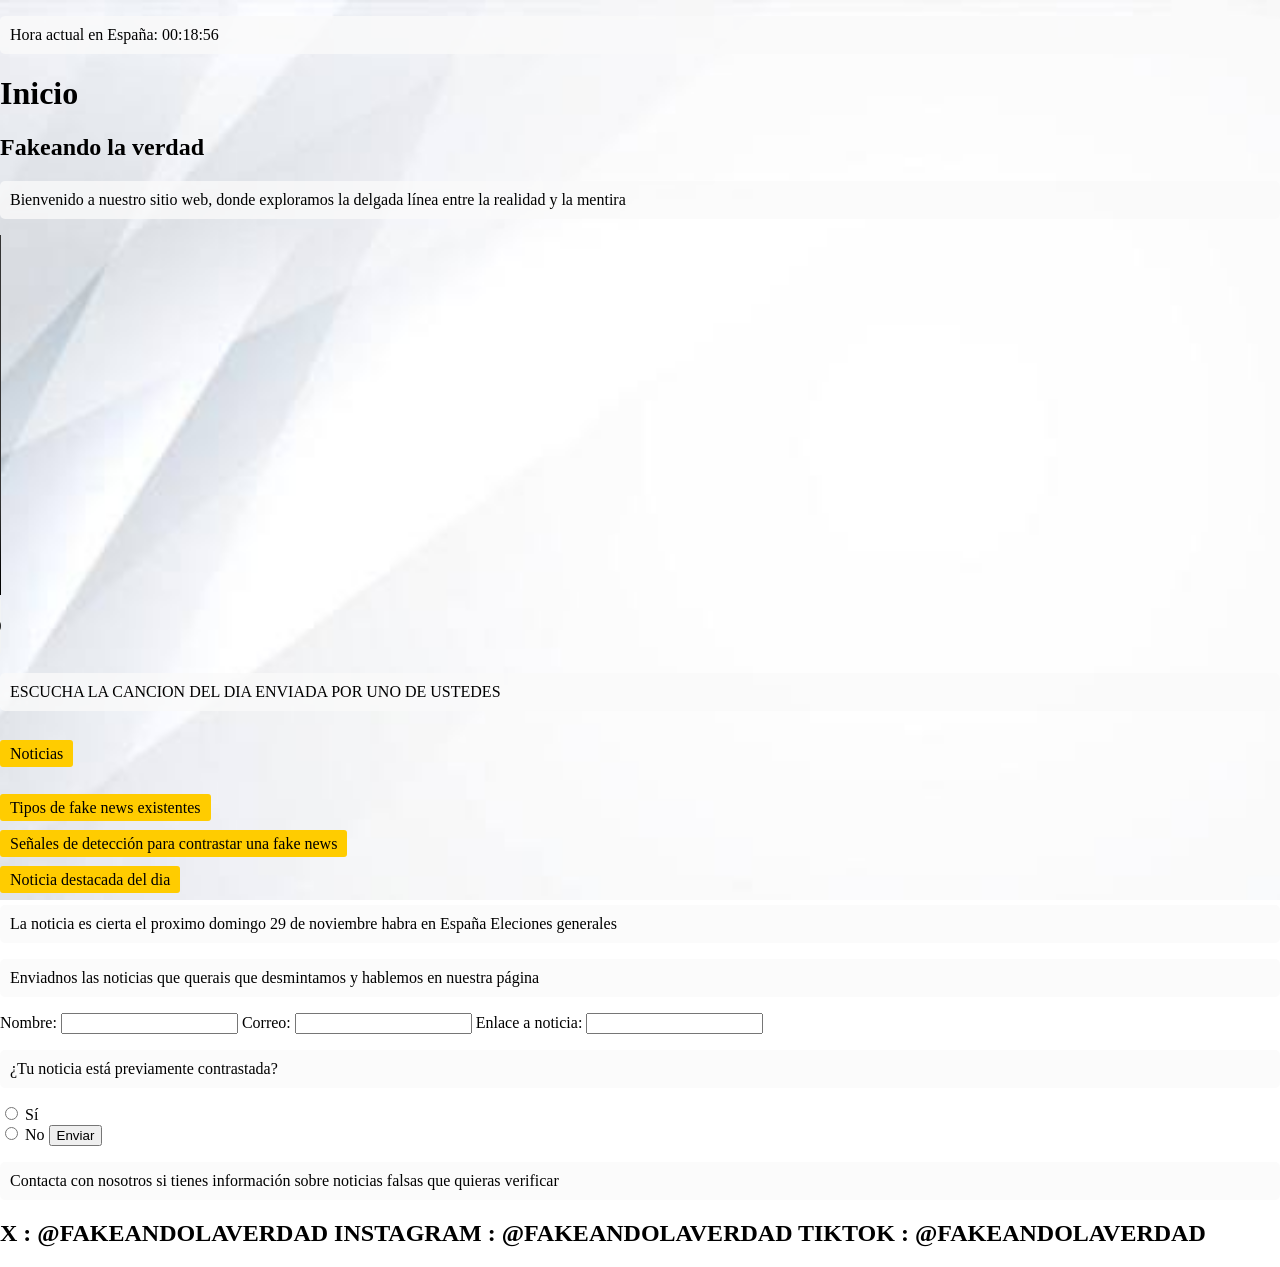
==== index.html @ 820d8e5a "fondo indice" ====
<!DOCTYPE html>
<html lang="en">
<head>
    <meta charset="UTF-8">
    <meta name="viewport" content="width=device-width, initial-scale=1.0">
    <title>Fakeando la verdad</title>
    <style>
        body {
            background-image: url(fondoindex.jpeg); 
            background-repeat: no-repeat;
            background-size: cover;
            background-position: center;
            background-attachment: fixed;
            margin: 0;
        }
        p {
    background-color: rgba(250, 250, 250, 0.8); 
    padding: 10px;                               
    border-radius: 5px;                          
        }
        a {
        background-color: #ffcc00;
        padding: 5px 10px;
        text-decoration: none;
        color: black;
        border-radius: 3px;
        }
    </style>   
    <p>
  Hora actual en España: 
  <time id="reloj-espana" datetime=""></time>
</p>

<script>
  function actualizarReloj() {
    const elementoTime = document.getElementById('reloj-espana');
    const ahora = new Date();

    const opcionesUsuario = {
      timeZone: 'Europe/Madrid',
      hour: '2-digit',
      minute: '2-digit',
      second: '2-digit',
      hour12: false
    };
    const horaLegible = ahora.toLocaleTimeString('es-ES', opcionesUsuario);

    const opcionesAtributo = { timeZone: 'Europe/Madrid', hour12: false };
    const fechaISO = ahora.toLocaleDateString('sv-SE', opcionesAtributo);
    const horaISO = ahora.toLocaleTimeString('sv-SE', opcionesAtributo);
 
    const datetimeCompleto = `${fechaISO}T${horaISO}`;

    elementoTime.textContent = horaLegible;
    elementoTime.setAttribute('datetime', datetimeCompleto);
  }
  actualizarReloj();

 
  setInterval(actualizarReloj, 1000);
</script>

</head>
<body>
    <h1>Inicio</h1>
    <h2>Fakeando la verdad</h2>
    <p>Bienvenido a nuestro sitio web, donde exploramos la delgada línea entre
    la realidad y la mentira</p>
    <video src="intro_fakeandolaverdad_natural.mp4" autoplay muted playsinline controls width="640" height="360">
  Tu navegador no soporta la reproducción de video.
</video>
<br>
<audio src="cancion_realista.mp3" controls>
  Tu navegador no soporta la reproducción de audio.
</audio>
<p> ESCUCHA LA CANCION DEL DIA ENVIADA POR UNO DE USTEDES</p>

<br>
  <nav><a href="noticiasactuaidad.html">Noticias</a></nav>
    <br>
    <br>
    <nav><a href="tiposdefakenews.html">Tipos de fake news existentes</a></nav>
    <br>
    <nav><a href="señalesdedeteccion.html">Señales de detección para contrastar una fake news</a></nav>

    <br>
    <nav><a href="https://www.abc.es/espana/comparecencia-pedro-sanchez-directo-posible-convocatoria-elecciones-20261005080806-di.html" target="_blank">Noticia destacada del dia</a></nav>
    <p>La noticia es cierta el proximo domingo 29 de noviembre habra en España Eleciones generales </p>
    <p>Enviadnos las noticias que querais que desmintamos y hablemos en nuestra página</p>
    <form>
        <label for="nombre">Nombre:</label>
        <input type="text" id="nombre" name="nombre">

        <label for="correo">Correo:</label>
        <input type="email" id="correo" name="correo">

        <label for="noticia">Enlace a noticia:</label>
        <input type="text" id="noticia" name="noticia">

        <p>¿Tu noticia está previamente contrastada?</p>

        <input type="radio" id="verde" name="SI" value="verde">
        <label for="verde">Sí</label><br>

        <input type="radio" id="rojo" name="NO" value="rojo">
        <label for="rojo">No</label>

        <button type="submit">Enviar</button>
        <p>Contacta con nosotros si tienes información sobre noticias falsas que quieras verificar</p>
        <h2>X : @FAKEANDOLAVERDAD INSTAGRAM : @FAKEANDOLAVERDAD TIKTOK : @FAKEANDOLAVERDAD </h2>
    </form>
</body>
</html>
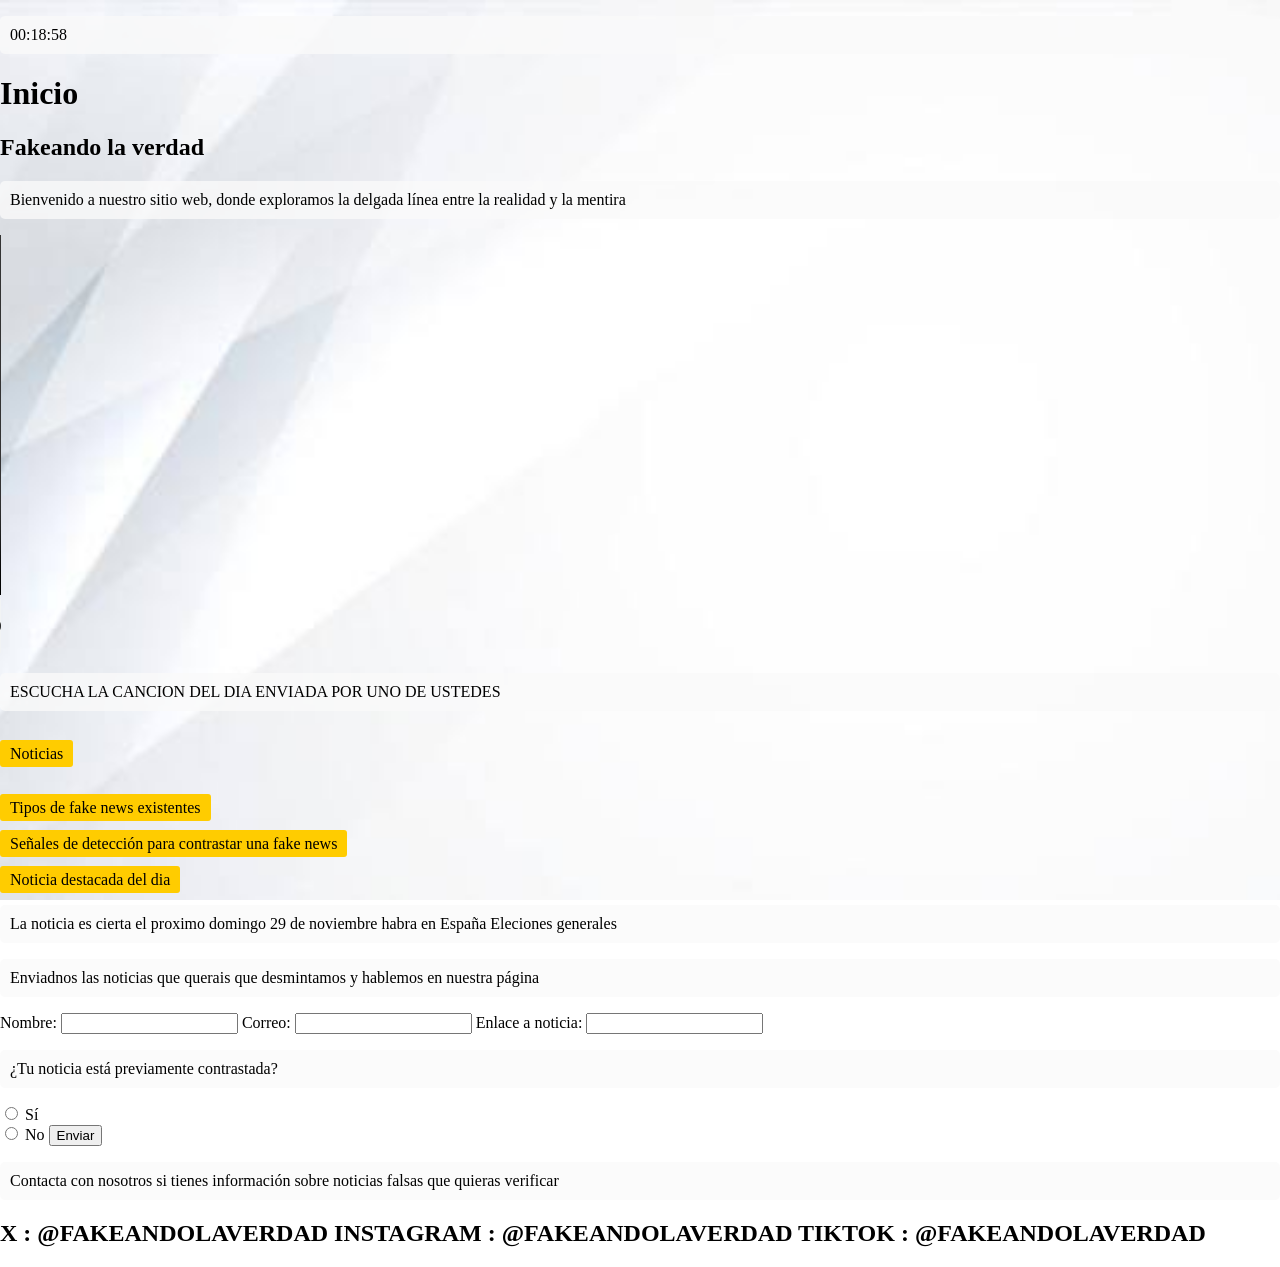
==== commit 138d8b32: "corregido segun w3c" ====
--- a/index.html
+++ b/index.html
@@ -27,8 +27,7 @@
         }
     </style>   
     <p>
-  Hora actual en España: 
-  <time id="reloj-espana" datetime=""></time>
+  <time id="reloj-espana" datetime="00:00:00">00:00:00</time>
 </p>
 
 <script>
@@ -60,8 +59,6 @@
   setInterval(actualizarReloj, 1000);
 </script>
 
-</head>
-<body>
     <h1>Inicio</h1>
     <h2>Fakeando la verdad</h2>
     <p>Bienvenido a nuestro sitio web, donde exploramos la delgada línea entre
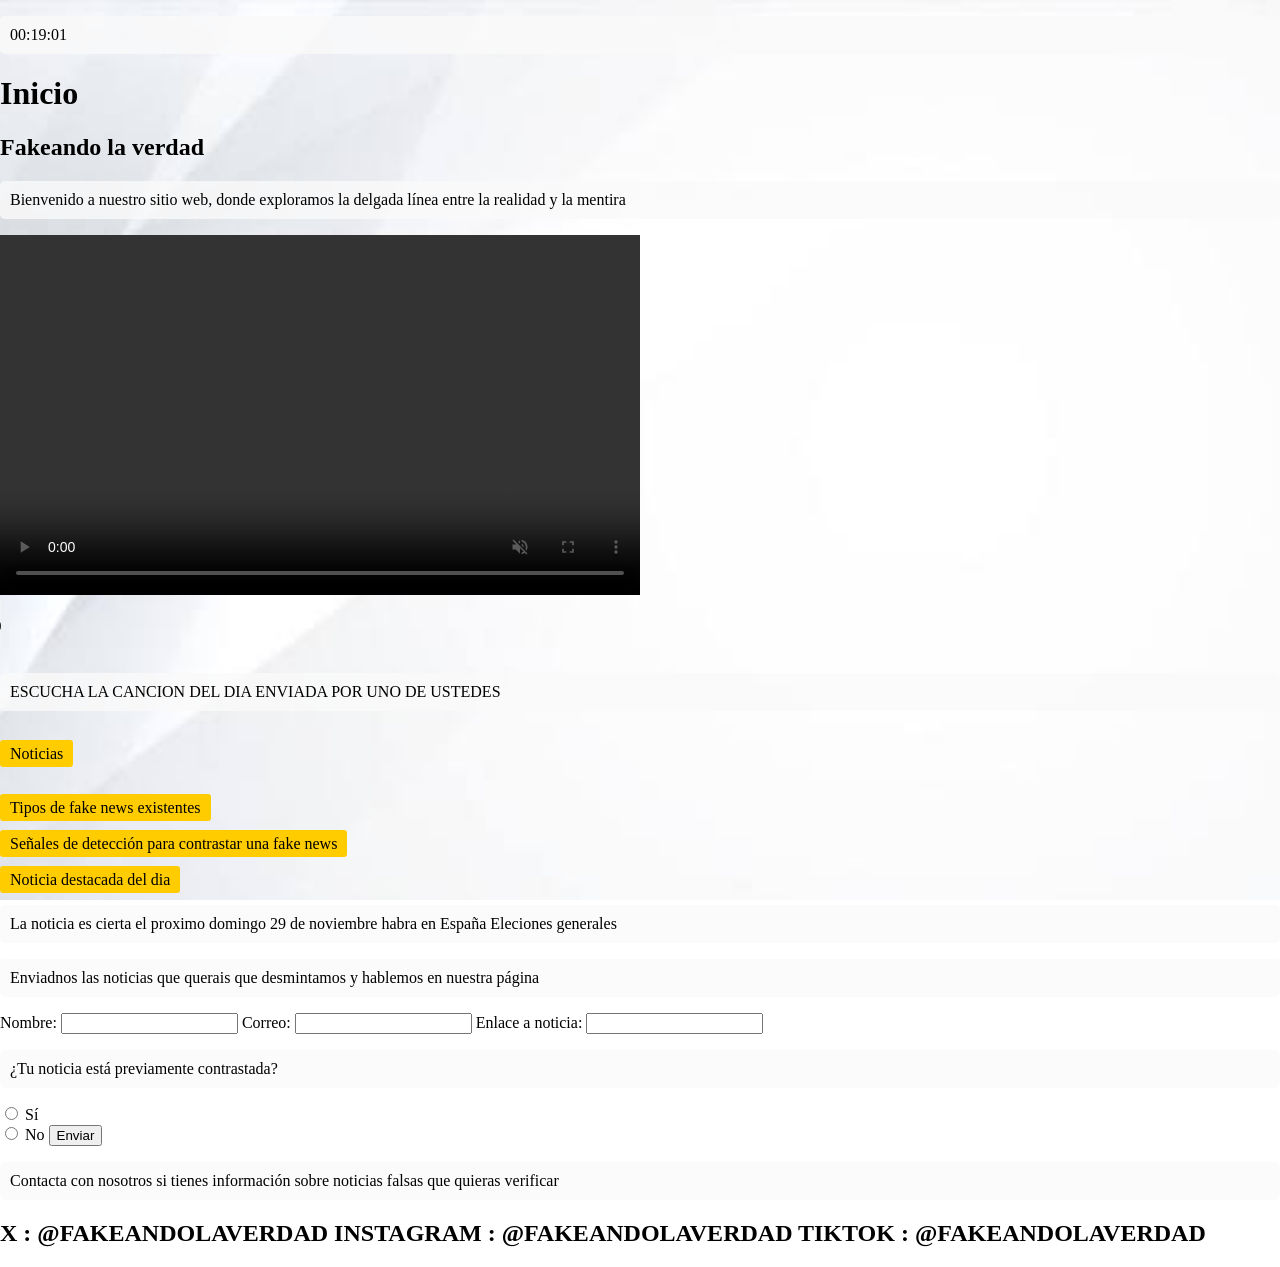
==== commit e9deb32c: "Metemos el link en index que conecta el mismo con la página de estilos.css" ====
--- a/index.html
+++ b/index.html
@@ -4,6 +4,7 @@
     <meta charset="UTF-8">
     <meta name="viewport" content="width=device-width, initial-scale=1.0">
     <title>Fakeando la verdad</title>
+    <link rel="stylesheet" href="estilos.css">
     <style>
         body {
             background-image: url(fondoindex.jpeg); 
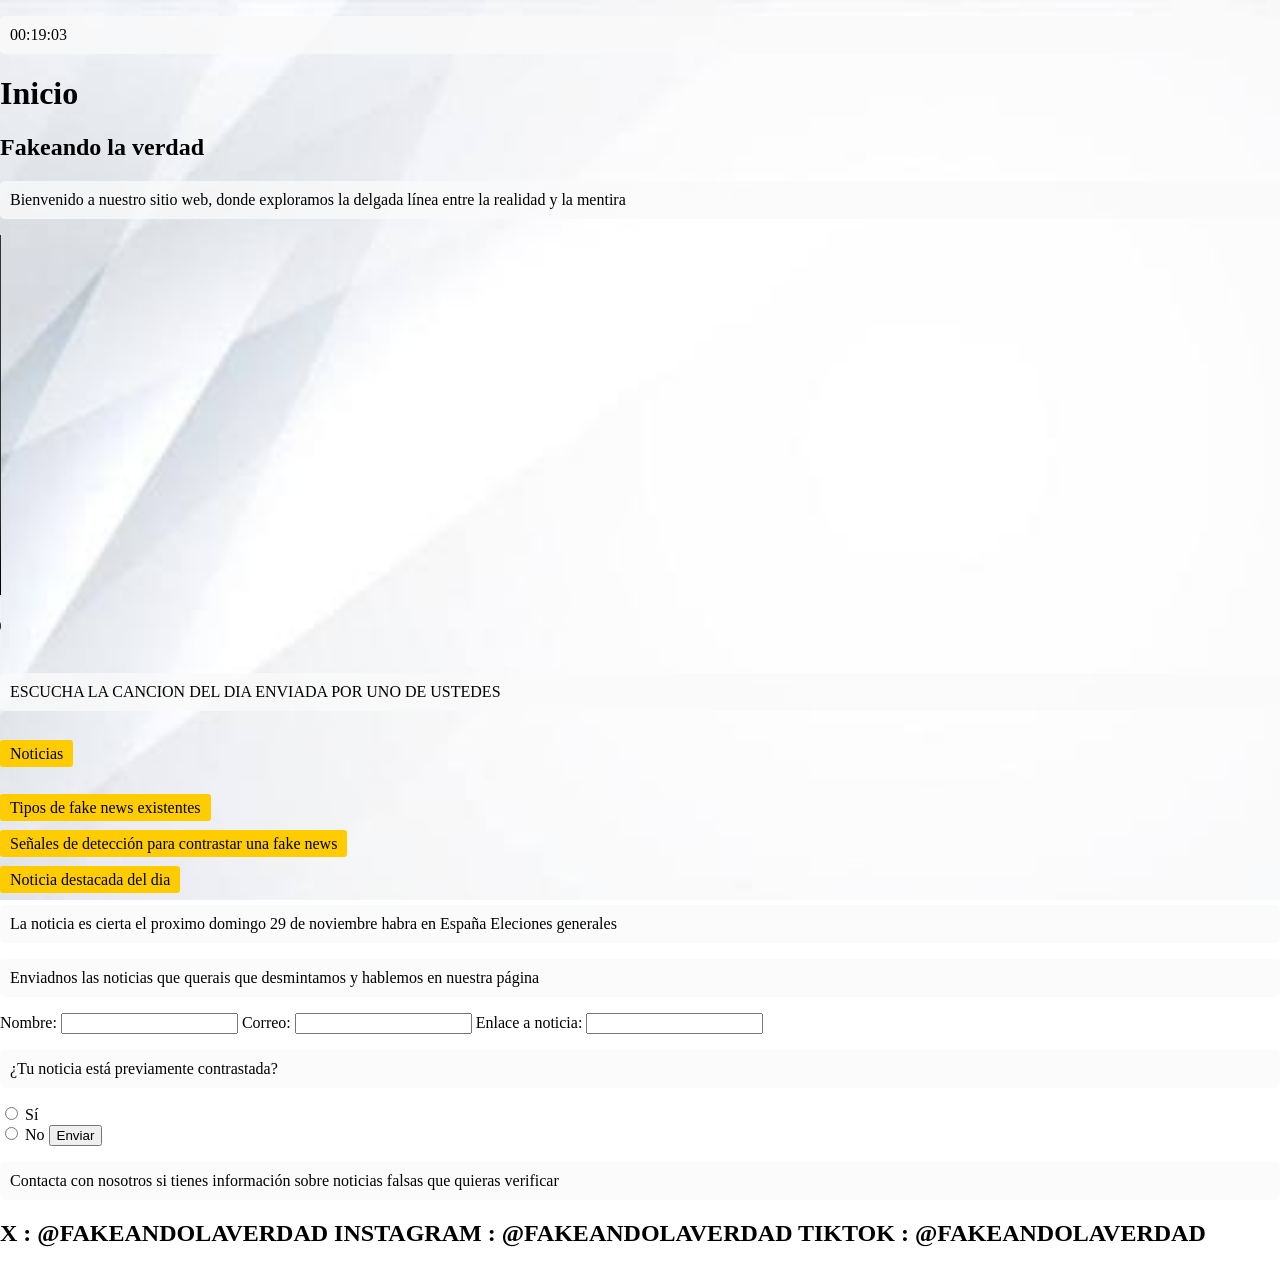
==== commit e190047e: "creo creditos . html" ====
--- a/index.html
+++ b/index.html
@@ -2,9 +2,9 @@
 <html lang="en">
 <head>
     <meta charset="UTF-8">
+    <link rel="stylesheet" href="estilos.css">
     <meta name="viewport" content="width=device-width, initial-scale=1.0">
     <title>Fakeando la verdad</title>
-    <link rel="stylesheet" href="estilos.css">
     <style>
         body {
             background-image: url(fondoindex.jpeg); 
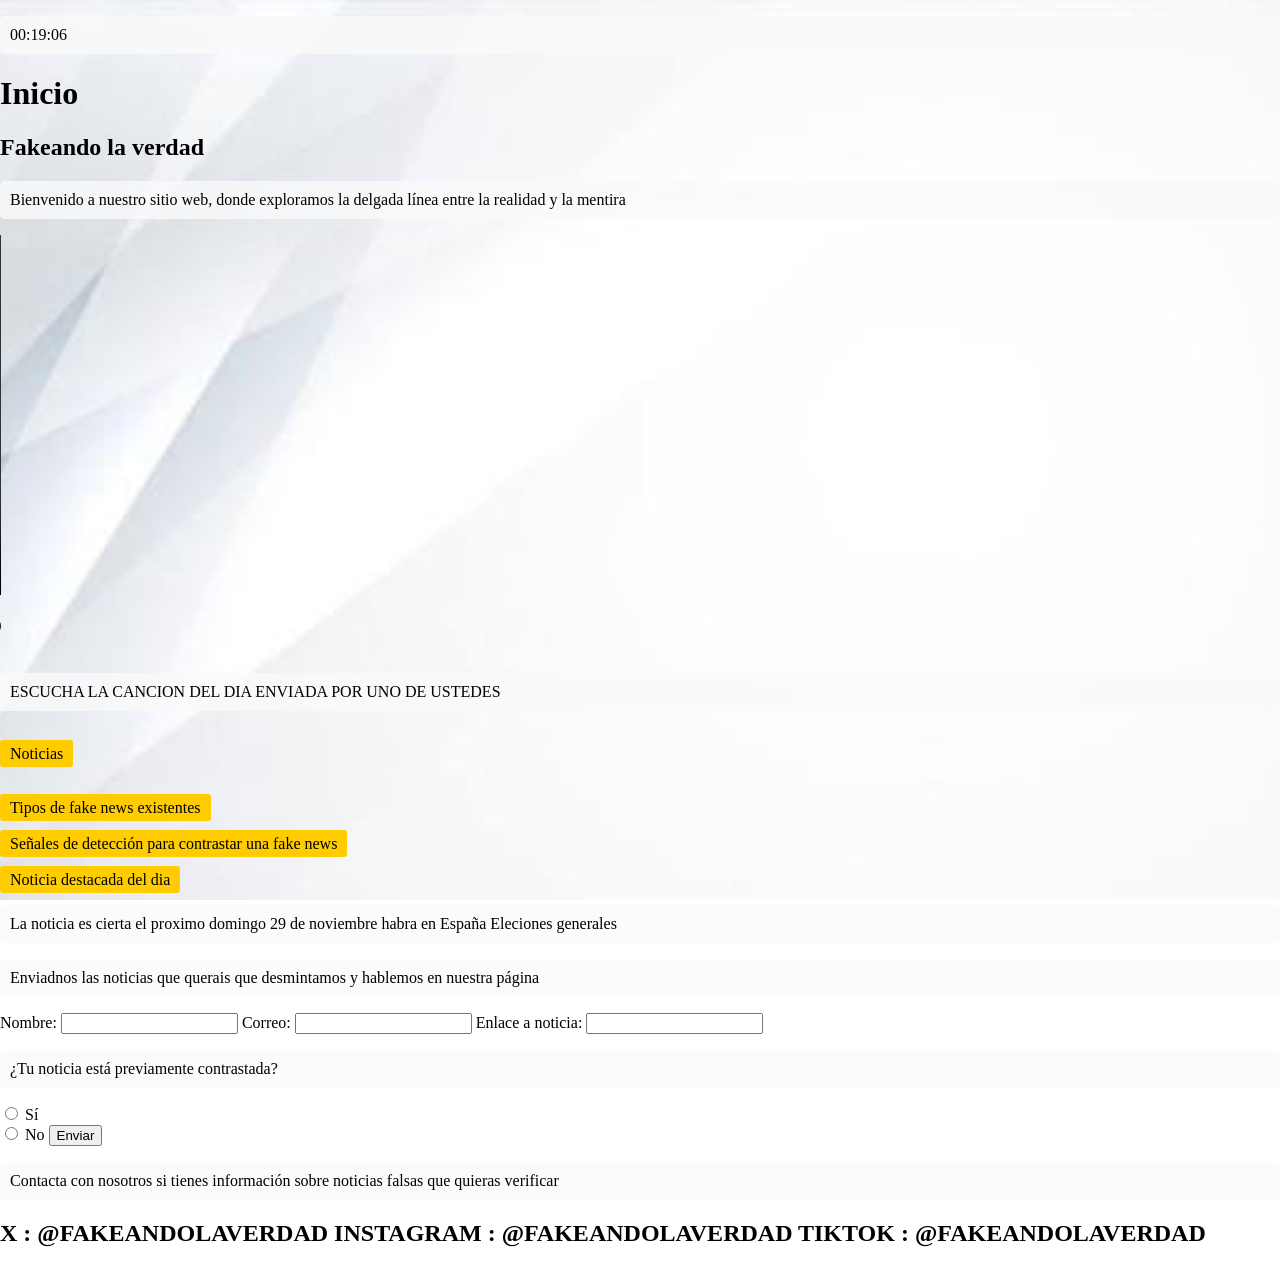
==== commit 69086c71: "Merge branch 'main' of https://github.com/albertomoreno2723/fakeandolaverdad into main" ====
--- a/index.html
+++ b/index.html
@@ -5,6 +5,7 @@
     <link rel="stylesheet" href="estilos.css">
     <meta name="viewport" content="width=device-width, initial-scale=1.0">
     <title>Fakeando la verdad</title>
+    <link rel="stylesheet" href="estilos.css">
     <style>
         body {
             background-image: url(fondoindex.jpeg); 
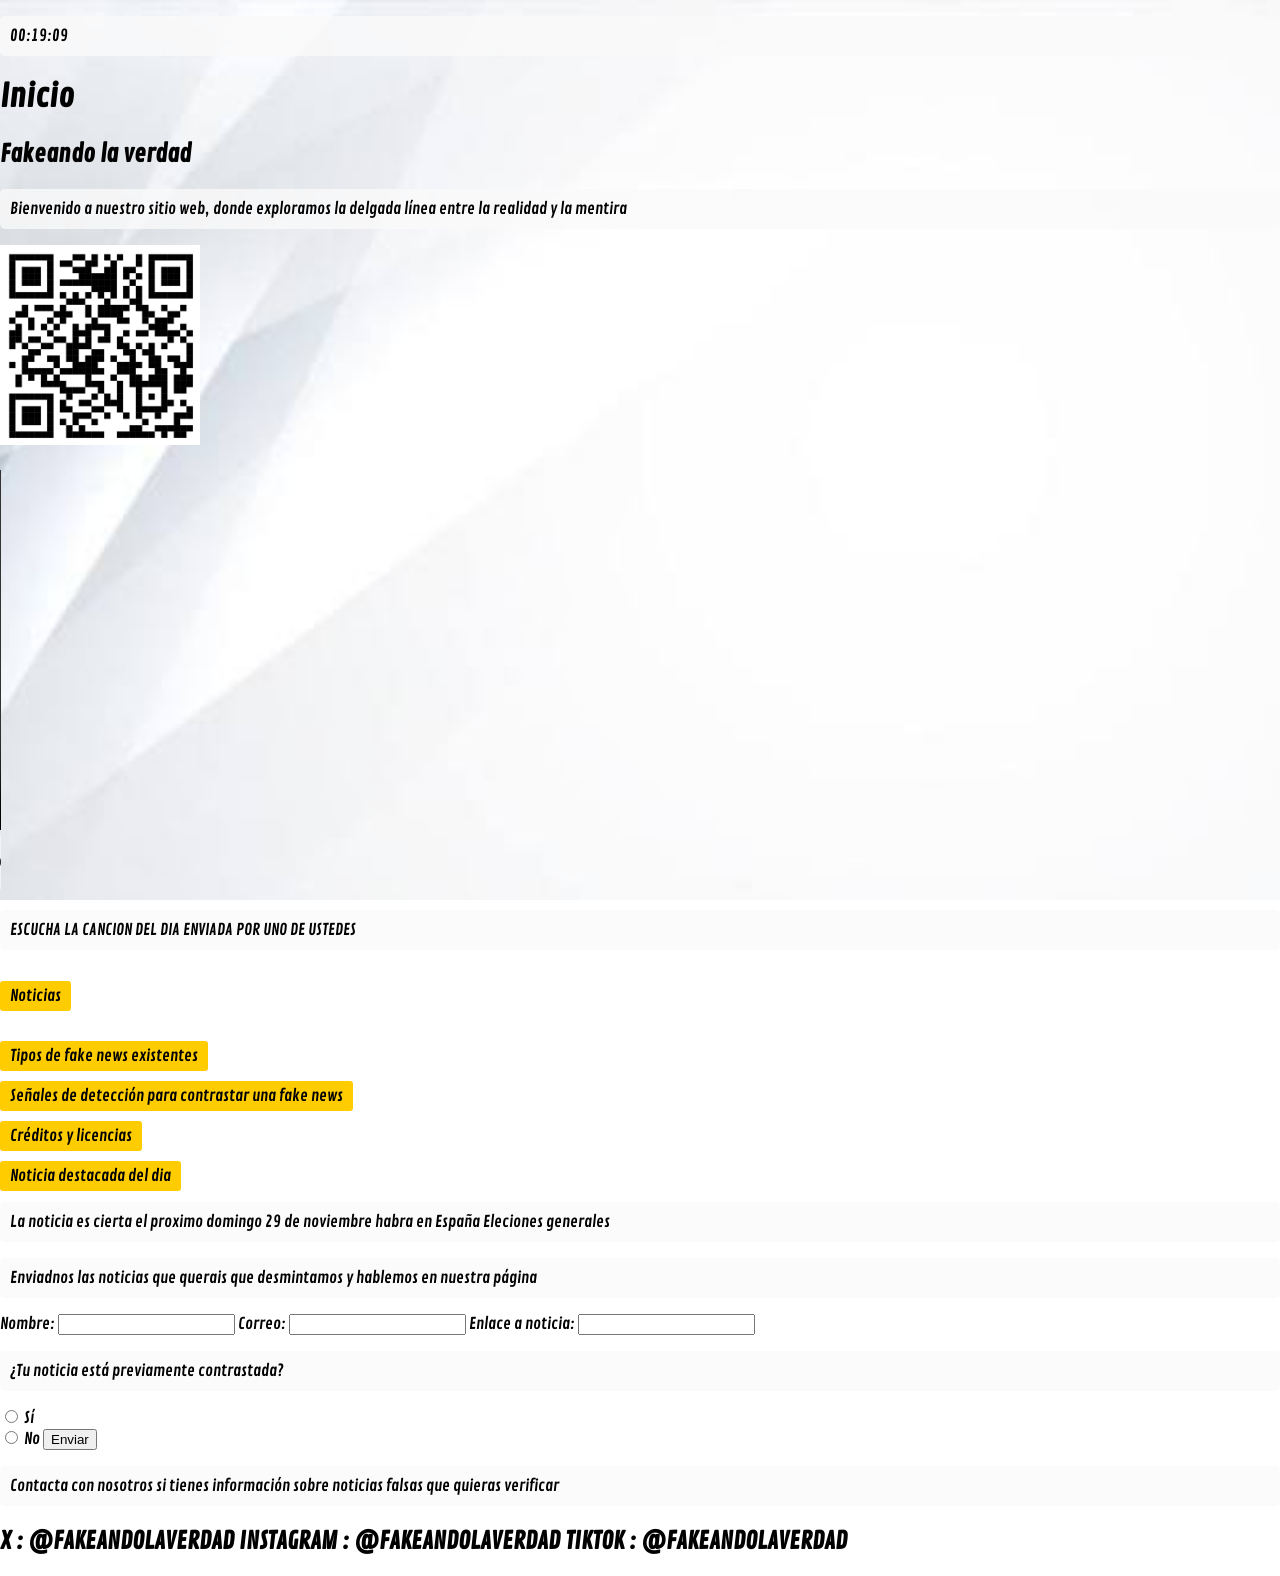
==== commit 639e5d04: "añadimos qr" ====
--- a/index.html
+++ b/index.html
@@ -65,6 +65,9 @@
     <h2>Fakeando la verdad</h2>
     <p>Bienvenido a nuestro sitio web, donde exploramos la delgada línea entre
     la realidad y la mentira</p>
+    <img src="qrcode_434182832_9a855b030cdf4618d0c1ce514d16a167.png" alt="Código QR" width="200" height="200">
+    <br>
+    <br>
     <video src="intro_fakeandolaverdad_natural.mp4" autoplay muted playsinline controls width="640" height="360">
   Tu navegador no soporta la reproducción de video.
 </video>
@@ -81,6 +84,8 @@
     <nav><a href="tiposdefakenews.html">Tipos de fake news existentes</a></nav>
     <br>
     <nav><a href="señalesdedeteccion.html">Señales de detección para contrastar una fake news</a></nav>
+    <br>
+    <nav><a href="creditos.html">Créditos y licencias</a></nav>
 
     <br>
     <nav><a href="https://www.abc.es/espana/comparecencia-pedro-sanchez-directo-posible-convocatoria-elecciones-20261005080806-di.html" target="_blank">Noticia destacada del dia</a></nav>
--- a/estilos.css
+++ b/estilos.css
@@ -0,0 +1,11 @@
+@font-face {
+  font-family: 'MiNuevaFuente';
+  src: url('../fuentes/ContrailOne-Regular.ttf') format('truetype');
+  font-weight: normal;
+  font-style: normal;
+  font-display: swap;
+}
+
+body {
+  font-family: 'MiNuevaFuente', sans-serif;
+}
--- a/estilos.css
+++ b/estilos.css
@@ -0,0 +1,11 @@
+@font-face {
+  font-family: 'MiNuevaFuente';
+  src: url('../fuentes/ContrailOne-Regular.ttf') format('truetype');
+  font-weight: normal;
+  font-style: normal;
+  font-display: swap;
+}
+
+body {
+  font-family: 'MiNuevaFuente', sans-serif;
+}
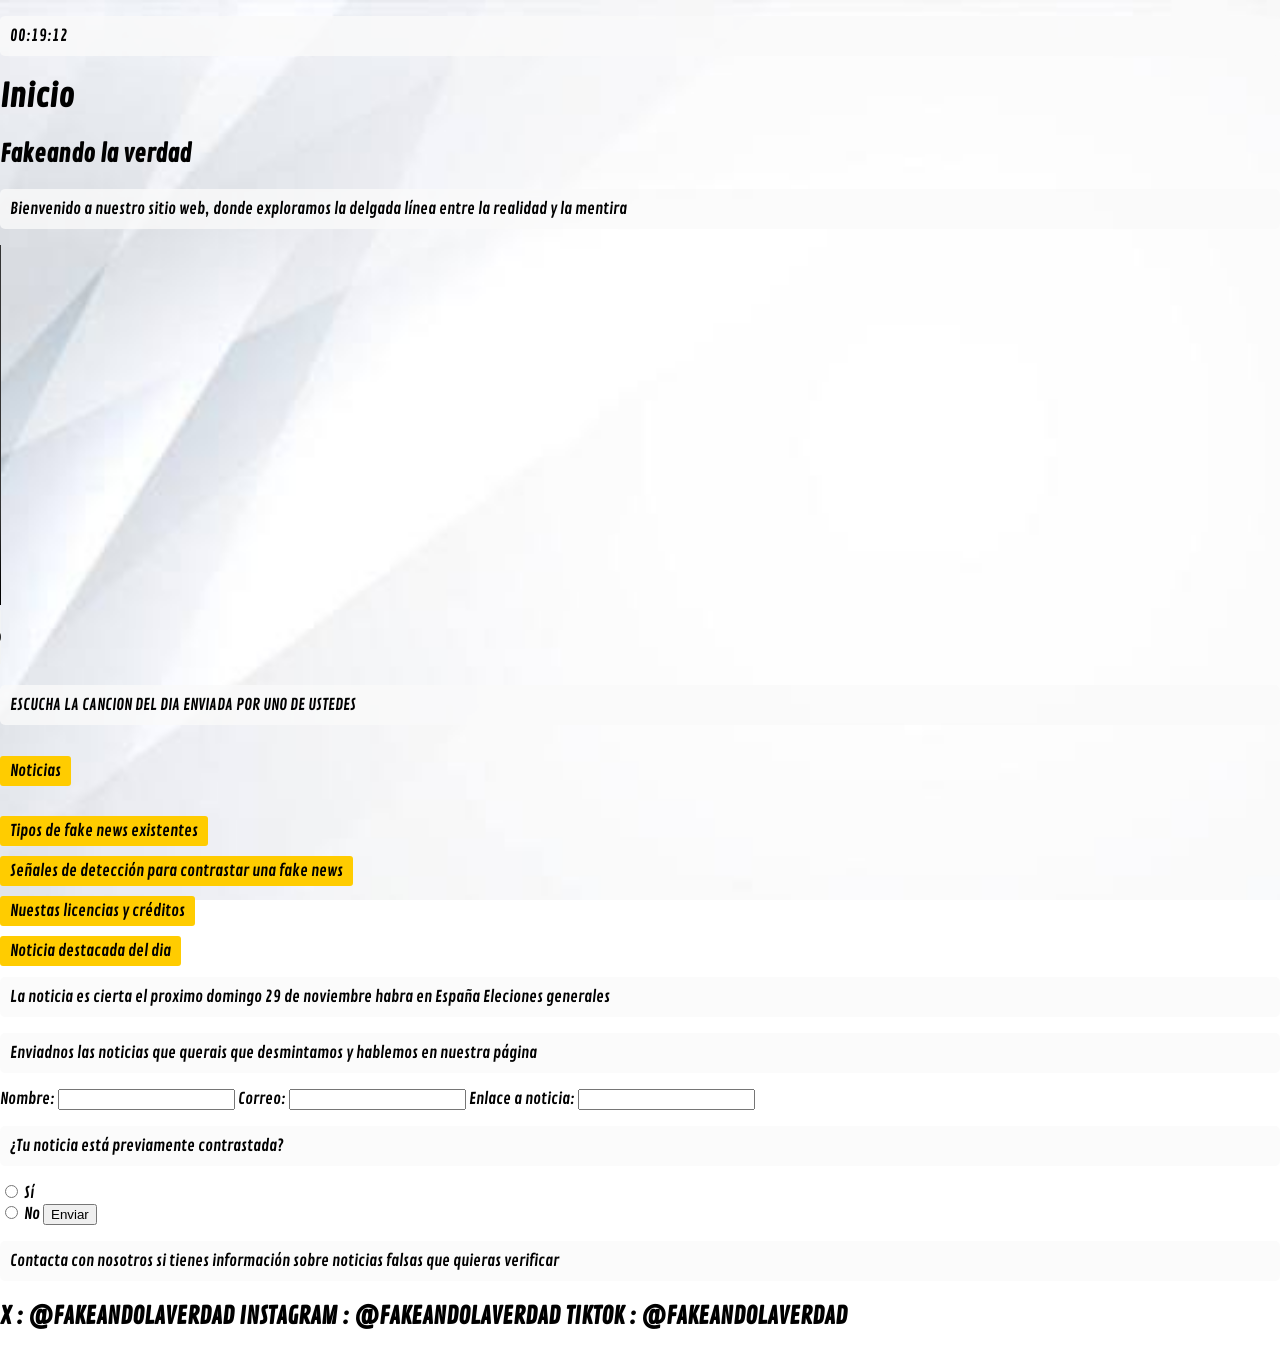
==== commit 38a0cc27: "En la pagina de creditos y en la de index actualizamos enlaces" ====
--- a/index.html
+++ b/index.html
@@ -65,9 +65,6 @@
     <h2>Fakeando la verdad</h2>
     <p>Bienvenido a nuestro sitio web, donde exploramos la delgada línea entre
     la realidad y la mentira</p>
-    <img src="qrcode_434182832_9a855b030cdf4618d0c1ce514d16a167.png" alt="Código QR" width="200" height="200">
-    <br>
-    <br>
     <video src="intro_fakeandolaverdad_natural.mp4" autoplay muted playsinline controls width="640" height="360">
   Tu navegador no soporta la reproducción de video.
 </video>
@@ -85,7 +82,7 @@
     <br>
     <nav><a href="señalesdedeteccion.html">Señales de detección para contrastar una fake news</a></nav>
     <br>
-    <nav><a href="creditos.html">Créditos y licencias</a></nav>
+    <nav><a href="creditos.html">Nuestas licencias y créditos</a></nav>
 
     <br>
     <nav><a href="https://www.abc.es/espana/comparecencia-pedro-sanchez-directo-posible-convocatoria-elecciones-20261005080806-di.html" target="_blank">Noticia destacada del dia</a></nav>
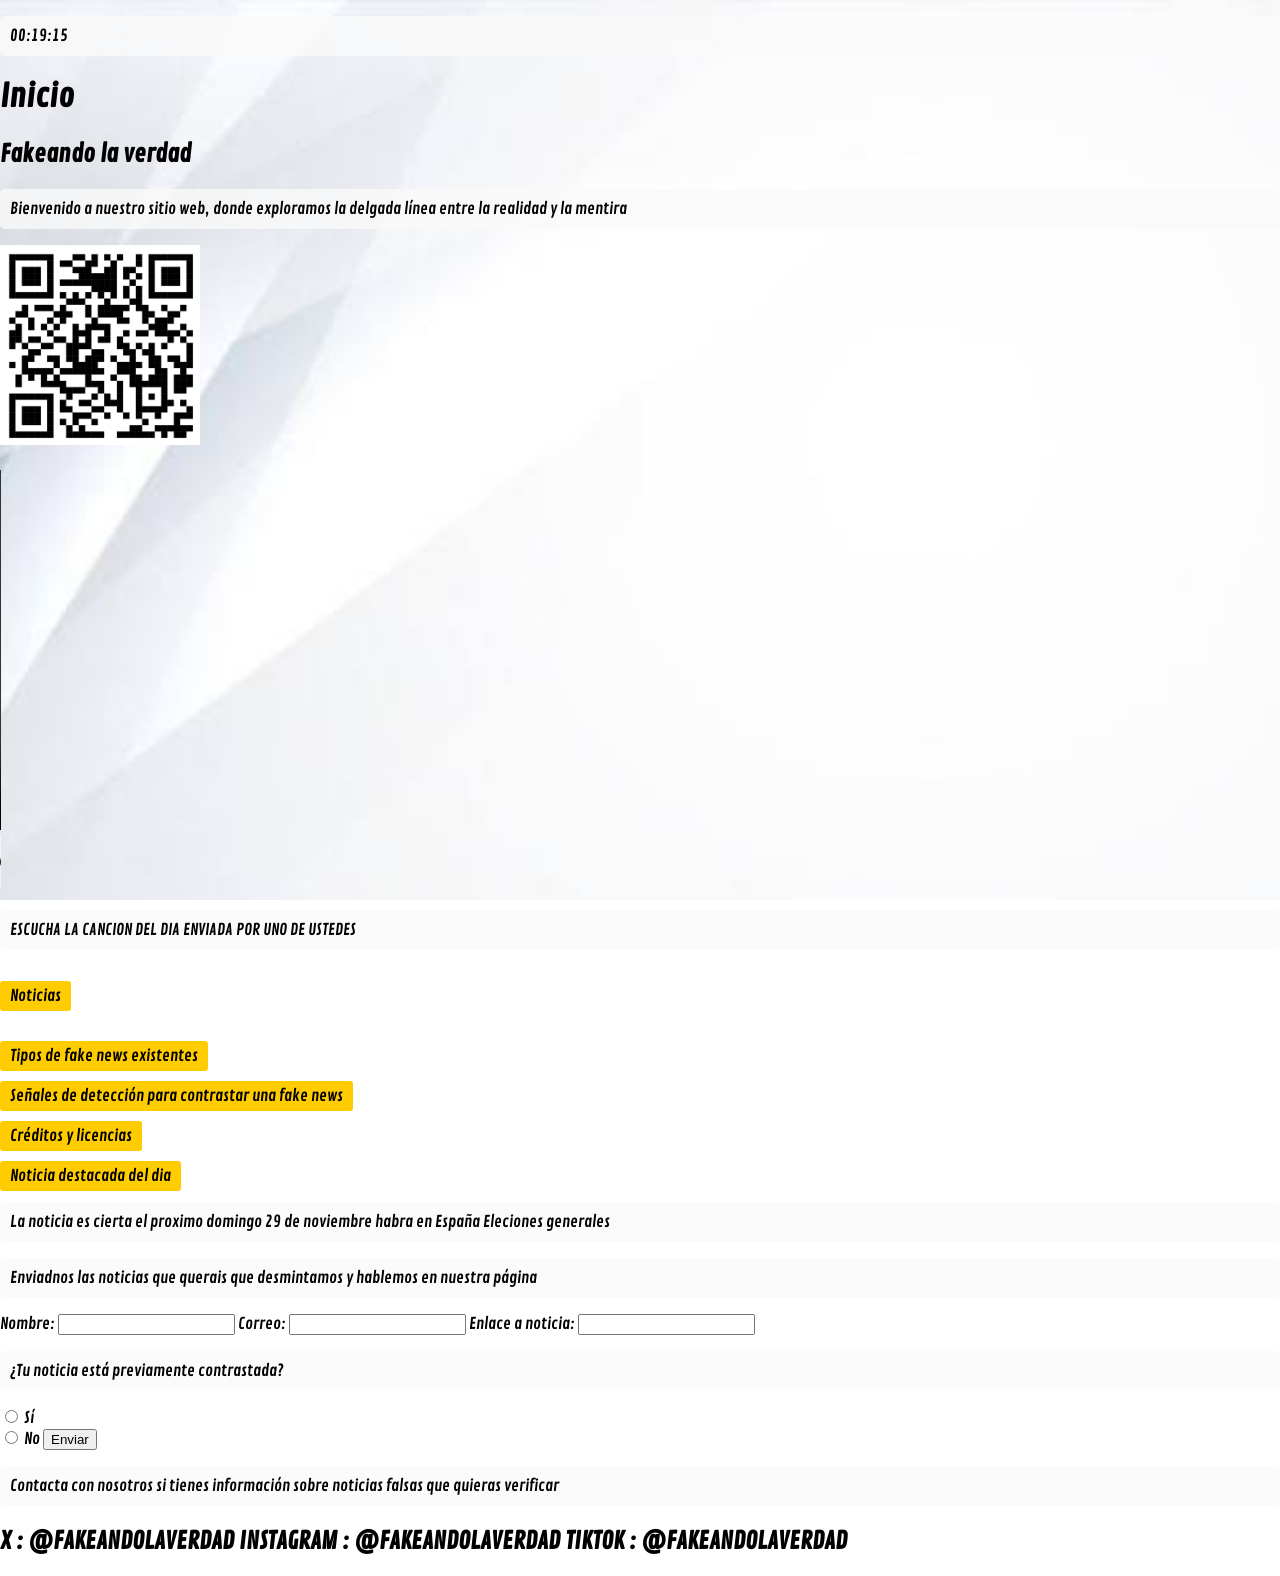
==== commit 6da71b13: "Merge branch 'main' of https://github.com/albertomoreno2723/fakeandolaverdad into main" ====
--- a/index.html
+++ b/index.html
@@ -65,6 +65,9 @@
     <h2>Fakeando la verdad</h2>
     <p>Bienvenido a nuestro sitio web, donde exploramos la delgada línea entre
     la realidad y la mentira</p>
+    <img src="qrcode_434182832_9a855b030cdf4618d0c1ce514d16a167.png" alt="Código QR" width="200" height="200">
+    <br>
+    <br>
     <video src="intro_fakeandolaverdad_natural.mp4" autoplay muted playsinline controls width="640" height="360">
   Tu navegador no soporta la reproducción de video.
 </video>
@@ -82,7 +85,7 @@
     <br>
     <nav><a href="señalesdedeteccion.html">Señales de detección para contrastar una fake news</a></nav>
     <br>
-    <nav><a href="creditos.html">Nuestas licencias y créditos</a></nav>
+    <nav><a href="creditos.html">Créditos y licencias</a></nav>
 
     <br>
     <nav><a href="https://www.abc.es/espana/comparecencia-pedro-sanchez-directo-posible-convocatoria-elecciones-20261005080806-di.html" target="_blank">Noticia destacada del dia</a></nav>
